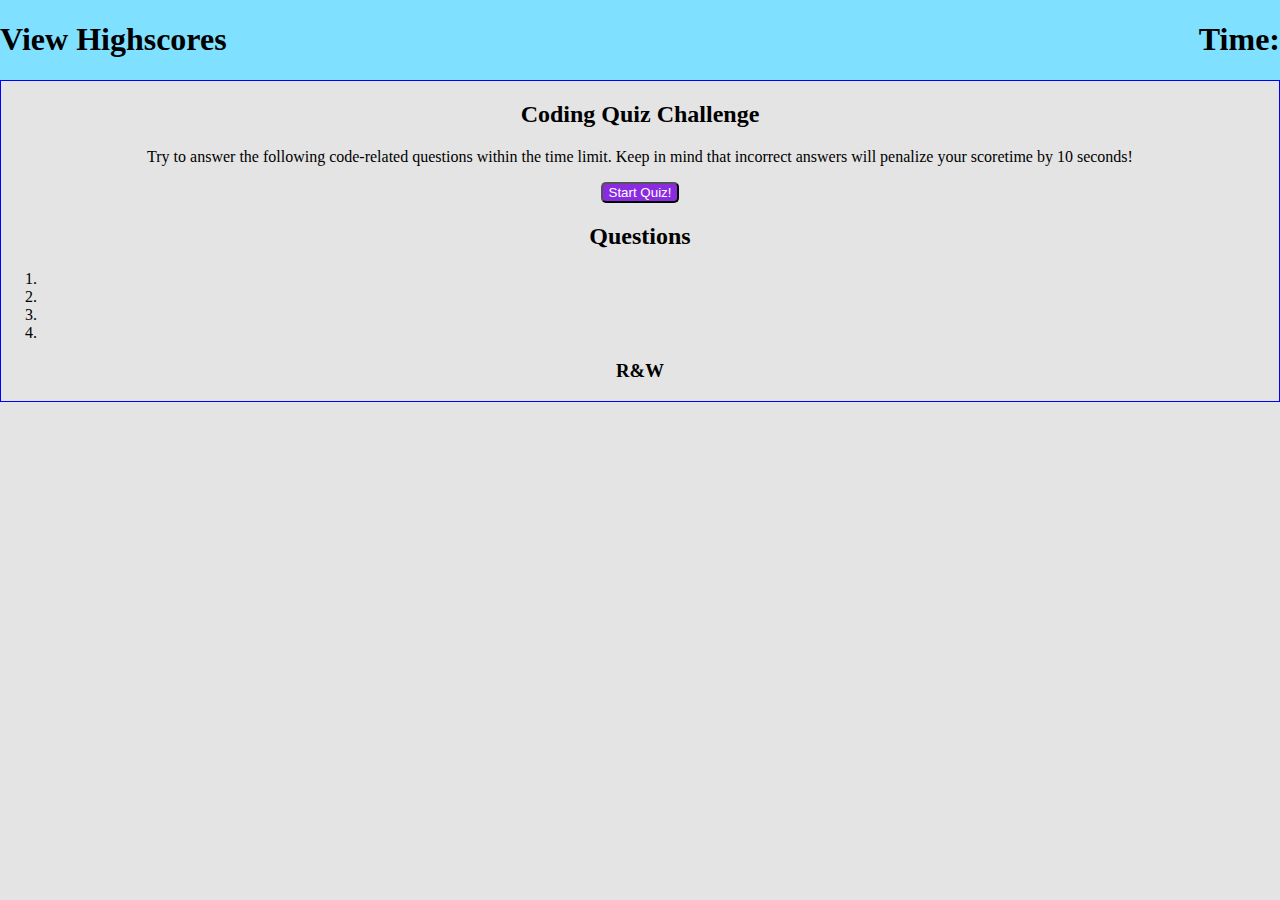
==== index.html @ 02896d0c "Adding css styles" ====
<!DOCTYPE html>
<html lang="en">

<head>
    <meta charset="UTF-8">
    <meta name="viewport" content="width=device-width, initial-scale=1.0">
    <meta http-equiv="X-UA-Compatible" content="ie=edge" />
    <link rel="stylesheet" type="text/css" href="/style.css">
    <title>QuizWiz Game</title>
</head>

<body>

    <div class="topMenu">
        <div>
            <h1 id="highScores">View Highscores</h1>
        </div>
        <div>
            <h1 class="timer">Time: </h1>
        </div>

    </div>

    <main>

        <section class="quiz-container">

            <div class="quiz-welcome">

                <h2>Coding Quiz Challenge</h2>
                <p id="quiz-instr">Try to answer the following code-related questions within the time limit. Keep in
                    mind
                    that incorrect answers will penalize your scoretime by 10 seconds!</p>
                <button type="button" class="startButton">Start Quiz!</button>


            </div>

            <div class="quiz-questions hidde "">
                <h2>Questions</h2>

            </div>

            <div class=" quiz-answers">
                <ol>
                    <li></li>
                    <li></li>
                    <li></li>
                    <li></li>
                </ol>

            </div>

            <div class="answer-validation">
                <h3>R&W</h3>


            </div>

        </section>

    </main>




    <script src="./script.js"></script>
</body>

</html>
---- style.css ----
body {
  display: block;
  margin: 0px;
  background-color: rgb(228, 228, 228);
}

.topMenu {
  display: flex;
  justify-content: space-between;
  background-color: rgb(127, 225, 255);
}

.quiz-container {
  border: 1px solid blue;
  text-align: center;
}

.startButton {
  background-color: blueviolet;
  color: white;
  border-radius: 5px;
}
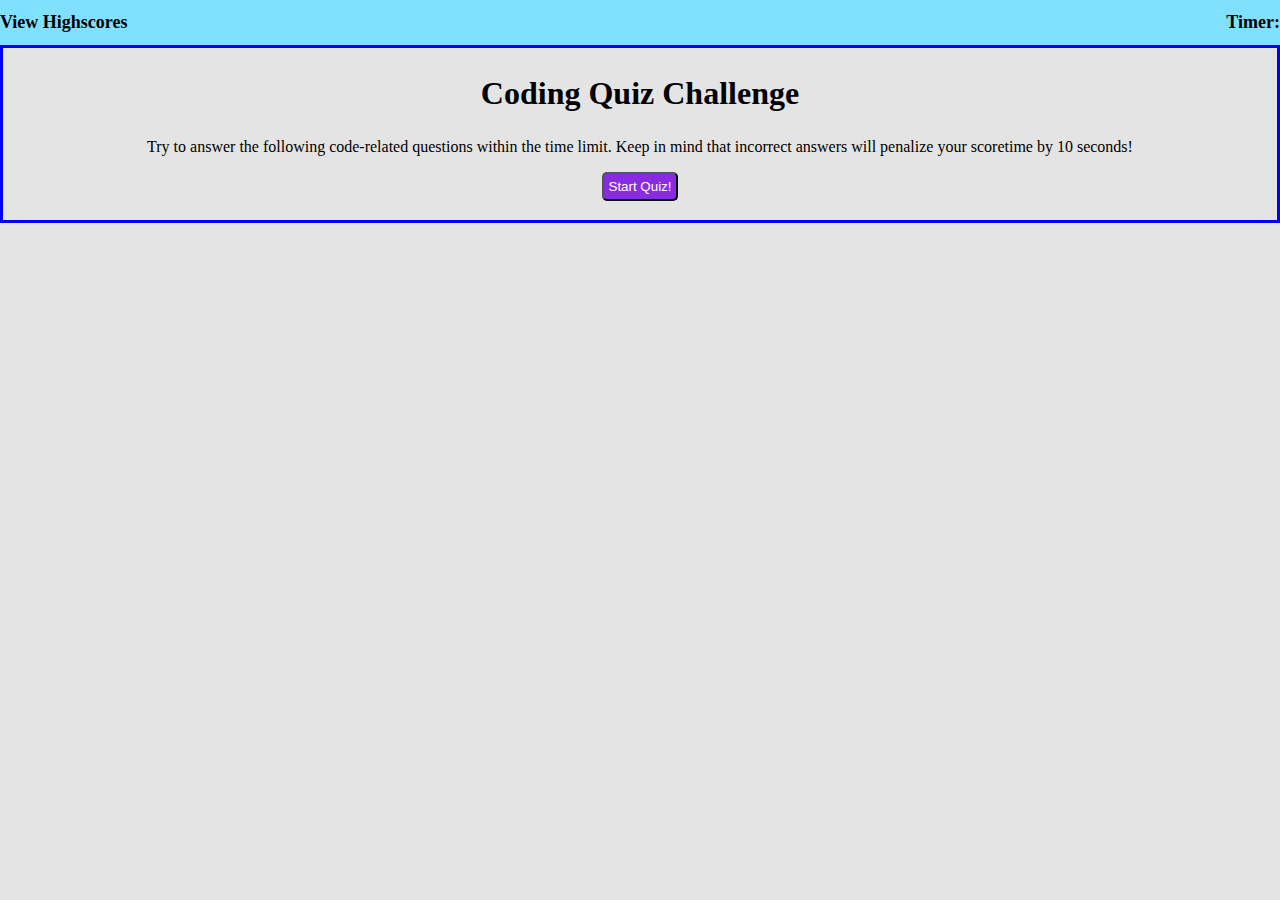
==== commit 8eccd45f: "Creating objects insted of variables" ====
--- a/index.html
+++ b/index.html
@@ -16,45 +16,40 @@
             <h1 id="highScores">View Highscores</h1>
         </div>
         <div>
-            <h1 class="timer">Time: </h1>
+            <h1 id="timer" class="timer">Timer:</h1>
         </div>
 
     </div>
 
     <main>
-
+        <!-- this is the complete quiz container -->
         <section class="quiz-container">
 
             <div class="quiz-welcome">
 
-                <h2>Coding Quiz Challenge</h2>
+                <h2 id="titleW">Coding Quiz Challenge</h2>
                 <p id="quiz-instr">Try to answer the following code-related questions within the time limit. Keep in
                     mind
                     that incorrect answers will penalize your scoretime by 10 seconds!</p>
-                <button type="button" class="startButton">Start Quiz!</button>
+                <button class="startButton">Start Quiz!</button>
 
 
             </div>
 
-            <div class="quiz-questions hidde "">
-                <h2>Questions</h2>
+            <div class="game-container">
+                <div class="quiz-questions">
+                    <h3 class="questionsHere"></h3>
+                </div>
+                <!-- This is the answers div -->
+                <div id="quiz-answers">
+                   
 
-            </div>
+                </div>
 
-            <div class=" quiz-answers">
-                <ol>
-                    <li></li>
-                    <li></li>
-                    <li></li>
-                    <li></li>
-                </ol>
-
-            </div>
-
-            <div class="answer-validation">
-                <h3>R&W</h3>
-
-
+                <!-- Validation div -->
+                <div class="answer-validation">
+                    <h3 class="renderValid"></h3>
+                </div>
             </div>
 
         </section>
--- a/style.css
+++ b/style.css
@@ -9,14 +9,28 @@
   justify-content: space-between;
   background-color: rgb(127, 225, 255);
 }
+#timer{
+  font-size:large;
+}
+#highScores {
+  font-size: large;
+}
+.quiz-container {
+  border: 3px solid blue;
+  text-align: center;
+}
 
-.quiz-container {
-  border: 1px solid blue;
-  text-align: center;
+h2 {
+  font-size: xx-large;
 }
 
 .startButton {
   background-color: blueviolet;
   color: white;
   border-radius: 5px;
+  padding: 5px;
 }
+
+/* .game-container {
+  display:
+} */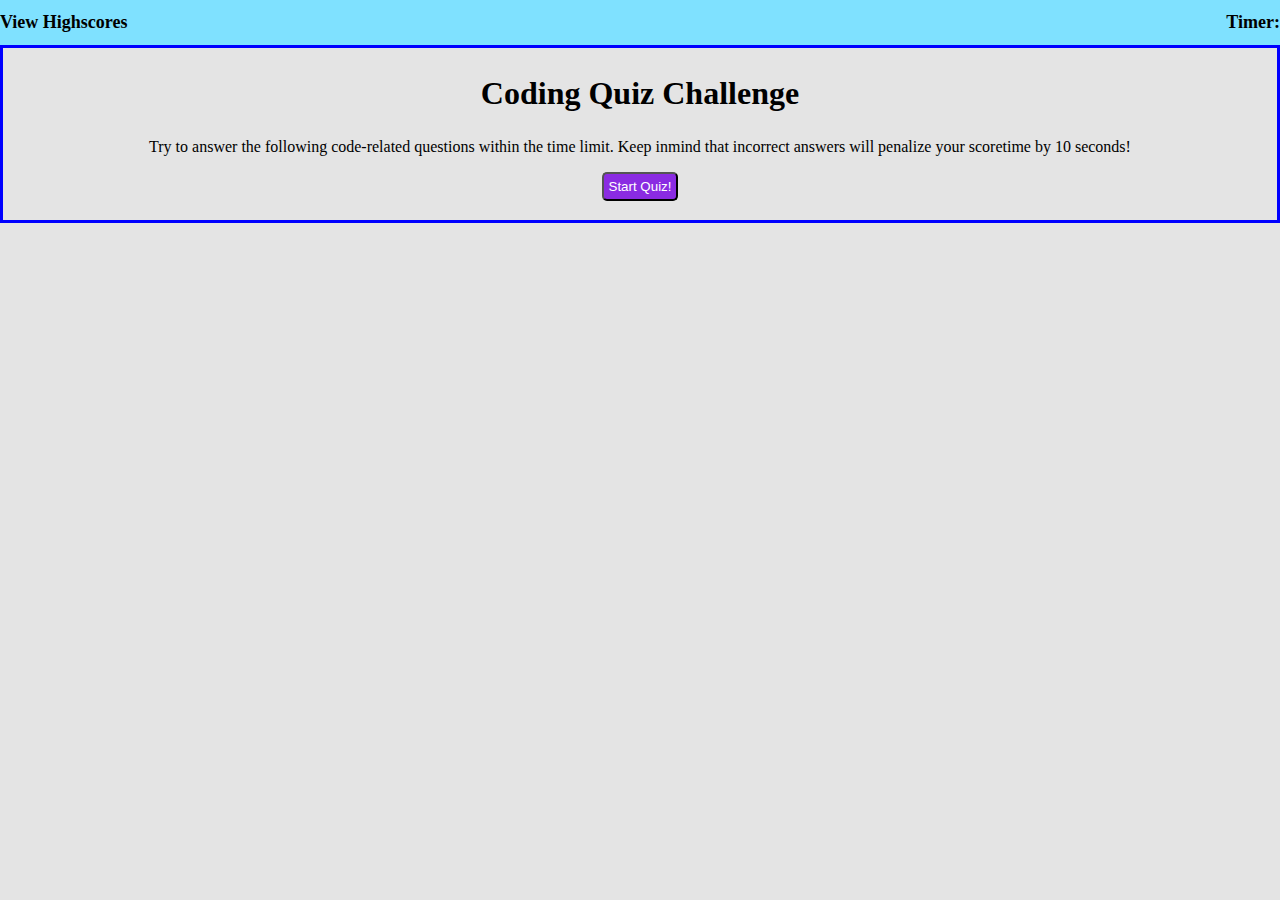
==== commit 0ea4eb9d: "Fixed Timer and displayed questions with possible answers" ====
--- a/index.html
+++ b/index.html
@@ -27,10 +27,8 @@
 
             <div class="quiz-welcome">
 
-                <h2 id="titleW">Coding Quiz Challenge</h2>
-                <p id="quiz-instr">Try to answer the following code-related questions within the time limit. Keep in
-                    mind
-                    that incorrect answers will penalize your scoretime by 10 seconds!</p>
+                <h2 class="titleW"></h2>
+                <p class="quiz-instr"></p>
                 <button class="startButton">Start Quiz!</button>
 
 
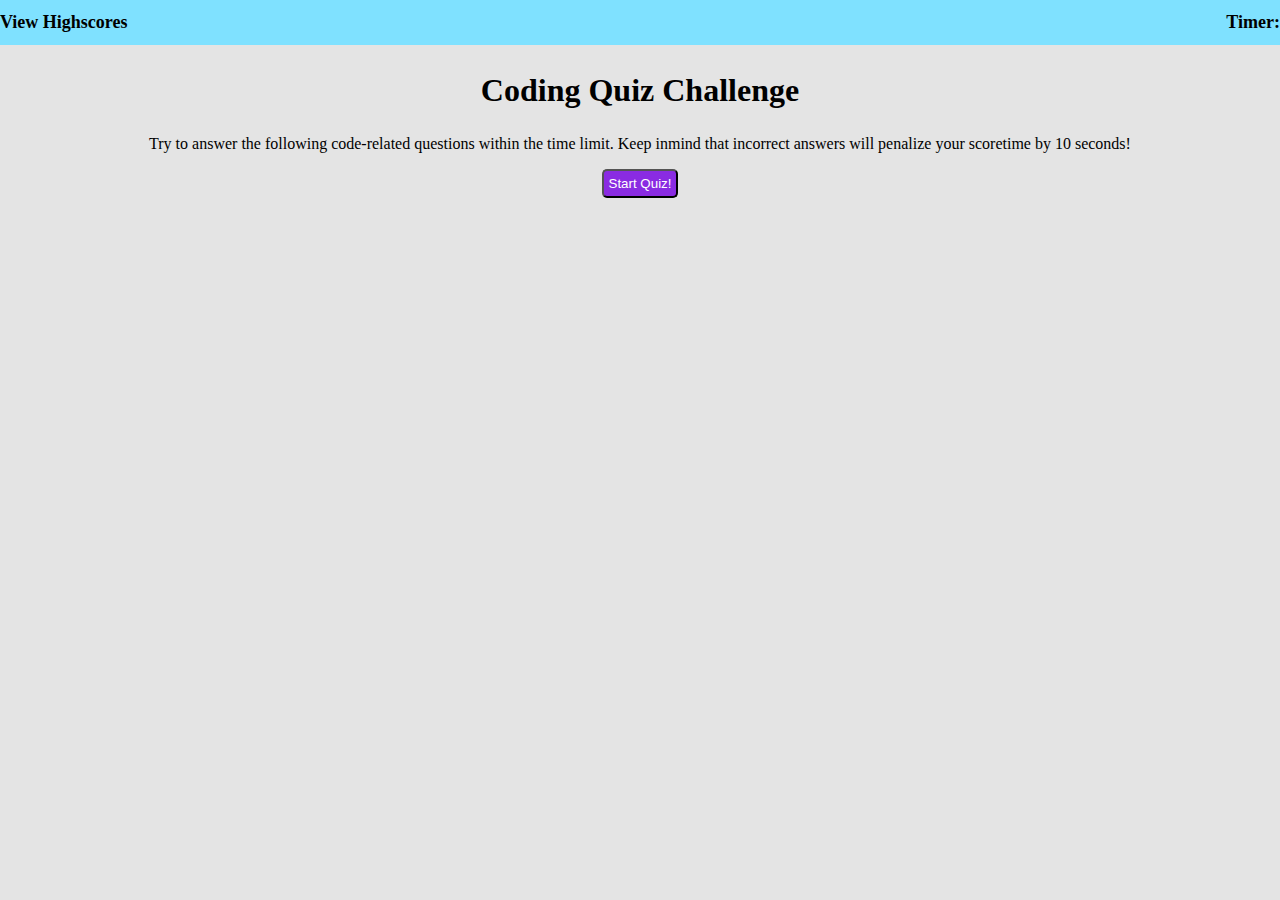
==== commit 2c08769d: "Updating styling and javascript code to show/remove sections of my code" ====
--- a/index.html
+++ b/index.html
@@ -11,7 +11,7 @@
 
 <body>
 
-    <div class="topMenu">
+    <header class="topMenu">
         <div>
             <h1 id="highScores">View Highscores</h1>
         </div>
@@ -19,7 +19,7 @@
             <h1 id="timer" class="timer">Timer:</h1>
         </div>
 
-    </div>
+    </header>
 
     <main>
         <!-- this is the complete quiz container -->
@@ -33,21 +33,27 @@
 
 
             </div>
-
-            <div class="game-container">
+            <!-- This is the complete game container -->
+            <div class="game-container hide">
                 <div class="quiz-questions">
                     <h3 class="questionsHere"></h3>
                 </div>
                 <!-- This is the answers div -->
                 <div id="quiz-answers">
-                   
-
                 </div>
 
                 <!-- Validation div -->
                 <div class="answer-validation">
                     <h3 class="renderValid"></h3>
                 </div>
+            </div>
+            <div class="registerPlayer hide">
+                <h3 id="final-score">All Done! </h3>
+                <p id="your-score">Your final score is </p>
+                <form>
+                    <input placeholder="Enter initials" id="initials"/>
+                    <button id="submit_results">Submit!</button>
+                </form>
             </div>
 
         </section>
--- a/style.css
+++ b/style.css
@@ -16,7 +16,7 @@
   font-size: large;
 }
 .quiz-container {
-  border: 3px solid blue;
+  
   text-align: center;
 }
 
@@ -31,6 +31,13 @@
   padding: 5px;
 }
 
-/* .game-container {
-  display:
-} */+#submit_results {
+  background-color: blueviolet;
+  color: white;
+  border-radius: 5px;
+  padding: 5px;
+}
+
+.hide{
+  display: none;
+}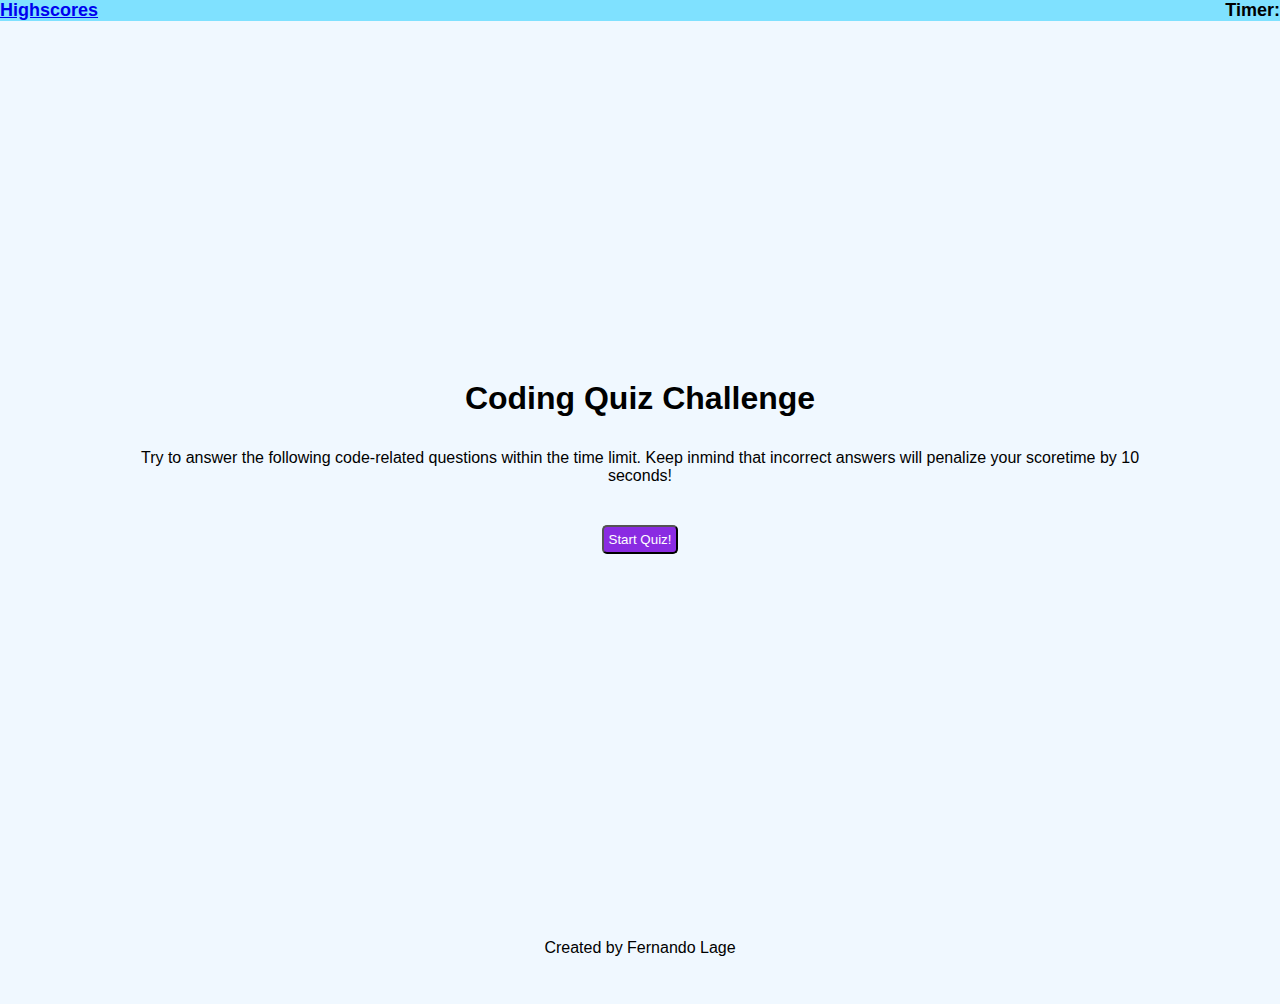
==== commit a7011520: "Update js code and create an scores html file to keep score of the users who play" ====
--- a/index.html
+++ b/index.html
@@ -13,7 +13,7 @@
 
     <header class="topMenu">
         <div>
-            <h1 id="highScores">View Highscores</h1>
+            <h1 id="highScores"> <a href="/scores.html"> Highscores</a></h1>
         </div>
         <div>
             <h1 id="timer" class="timer">Timer:</h1>
@@ -30,7 +30,6 @@
                 <h2 class="titleW"></h2>
                 <p class="quiz-instr"></p>
                 <button class="startButton">Start Quiz!</button>
-
 
             </div>
             <!-- This is the complete game container -->
@@ -51,12 +50,16 @@
                 <h3 id="final-score">All Done! </h3>
                 <p id="your-score">Your final score is </p>
                 <form>
-                    <input placeholder="Enter initials" id="initials"/>
-                    <button id="submit_results">Submit!</button>
+                    <input placeholder="Enter initials" id="initials" />
+                    <button class="submit_results">Submit!</button>
                 </form>
             </div>
 
         </section>
+
+        <footer>
+            <p> Created by Fernando Lage </p>
+        </footer>
 
     </main>
 
--- a/style.css
+++ b/style.css
@@ -1,7 +1,16 @@
+:root {
+  background-color: aliceblue;
+}
+* {
+  box-sizing: border-box;
+  font-family: "Lucida Sans", "Lucida Sans Regular", "Lucida Grande",
+    "Lucida Sans Unicode", Geneva, Verdana, sans-serif;
+  margin: 0;
+  padding: 0;
+}
+
 body {
   display: block;
-  margin: 0px;
-  background-color: rgb(228, 228, 228);
 }
 
 .topMenu {
@@ -9,35 +18,86 @@
   justify-content: space-between;
   background-color: rgb(127, 225, 255);
 }
-#timer{
-  font-size:large;
+#timer {
+  font-size: large;
 }
 #highScores {
   font-size: large;
 }
 .quiz-container {
-  
+  width: 100vw;
+  height: 100vh;
+  display: flex;
+  justify-content: center;
+  align-items: center;
+  max-width: 80rem;
+  margin: auto;
+  padding: 5rem;
   text-align: center;
+}
+.quiz-welcome {
+  padding: 2rem;
 }
 
 h2 {
   font-size: xx-large;
+  padding: 2rem;
 }
 
+h3 {
+  padding: 1rem;
+  font-size: large;
+}
+
+
+.hide {
+  display: none;
+}
+
+footer {
+  display: inline;
+  padding: 30px;
+  text-align: center;
+  clear: both;
+}
+
+
+/* buttons */
+
 .startButton {
+  margin: 40px;
   background-color: blueviolet;
   color: white;
   border-radius: 5px;
   padding: 5px;
 }
-
-#submit_results {
+.submit_results {
   background-color: blueviolet;
   color: white;
   border-radius: 5px;
   padding: 5px;
 }
+#quiz-answers li{
+  
+  list-style: none;
+  padding: 1rem;
+  border: 0.1rem solid rgb(0, 0, 0);
+  margin: .5rem;
+  border-radius: 1rem;
+  background-color:rgba(93, 71, 174, 0.5);
+}
 
-.hide{
-  display: none;
+#quiz-answers li:hover {
+  cursor: pointer;
+  box-shadow: 0 0.4rem 1.4rem 0 rgba(86, 185, 235, 0.5);
+  transform: translateY(-0.1rem);
+  transition: transform 150ms;
+}
+#final-score {
+
+  font-size: xx-large;
+}
+.registerPlay{
+  padding: 10px;
+  margin:1rem;
 }